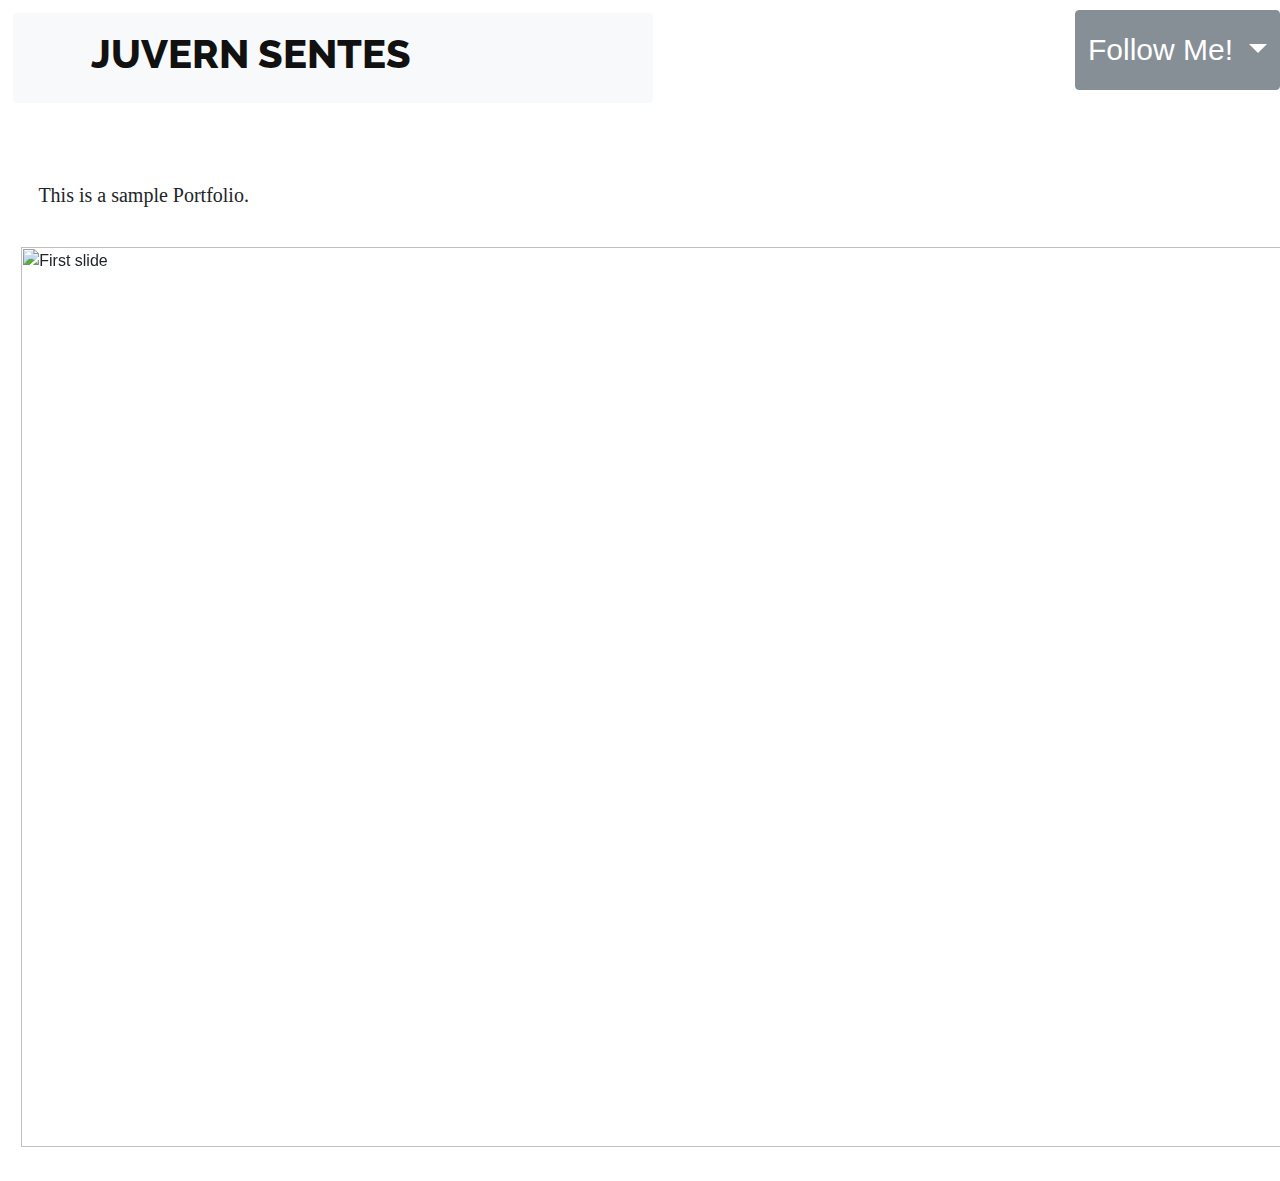
==== static website.html @ 51d85226 "Add files via upload" ====
<html>
<head>
	<title>Portfolio</title>
	<link rel="stylesheet" type="text/css" href="bootstrap.css">
	<link rel="stylesheet" type="text/css" href="style1.css">
	<link href="https://fonts.googleapis.com/css?family=Raleway" rel="stylesheet">
	<link rel="stylesheet" href="font-awesome/css/font-awesome.min.css">
	
 
	
	
</head>
<body>
	
	
		<a href="index.html">
		<button style="width: 50%; margin: 1%;" type="button" class="btn btn-light"><h1>JUVERN SENTES</h1></button>
	</a>
	
	
		
<div class="dropdown" style="padding-top: 10px; float: right">
  <button class="btn btn-secondary dropdown-toggle" type="button" id="dropdownMenuButton" data-toggle="dropdown" aria-haspopup="true" aria-expanded="false" style="width: auto; height:80px; font-size: 30px">
    Follow Me!
  </button>
  <div class="dropdown-menu" aria-labelledby="dropdownMenuButton">
    <a class="dropdown-item" href="http://www.facebook.com/juvern"><i class="fa fa-facebook-square" aria-hidden="true"></i> Facebook</a>
    <a class="dropdown-item" href="https://twitter.com/juv3rn"><i class="fa fa-twitter-square" aria-hidden="true"></i> Twitter</a>
    <a class="dropdown-item" href="https://www.instagram.com/tongkrus/"><i class="fa fa-instagram" aria-hidden="true"></i> Instagram</a>
  </div>
</div>




	<p>This is a sample Portfolio.</p>


	


	<div id="carouselExampleIndicators" class="carousel slide" data-ride="carousel" style="margin: 1% auto">
  <ol class="carousel-indicators">
    <li data-target="#carouselExampleIndicators" data-slide-to="0" class="active"></li>
    <li data-target="#carouselExampleIndicators" data-slide-to="1"></li>
    <li data-target="#carouselExampleIndicators" data-slide-to="2"></li>
        <li data-target="#carouselExampleIndicators" data-slide-to="3"></li>
            <li data-target="#carouselExampleIndicators" data-slide-to="4"></li>
                <li data-target="#carouselExampleIndicators" data-slide-to="5"></li>
                    <li data-target="#carouselExampleIndicators" data-slide-to="6"></li>
                        <li data-target="#carouselExampleIndicators" data-slide-to="7"></li>
                            <li data-target="#carouselExampleIndicators" data-slide-to="8"></li>
        
  </ol>
  <div class="carousel-inner">
    <div class="carousel-item active">
      <img class="d-block w-100" src="http://c1.staticflickr.com/9/8450/8026519634_f33f3724ea_b.jpg" alt="First slide">
    </div>
    <div class="carousel-item">
      <img class="d-block w-100" src="http://c2.staticflickr.com/8/7218/7209301894_c99d3a33c2_h.jpg" alt="Second slide">
    </div>
    <div class="carousel-item">
      <img class="d-block w-100" src="http://c2.staticflickr.com/8/7231/6947093326_df216540ff_b.jpg" alt="Third slide">
    </div>

    <div class="carousel-item">
      <img class="d-block w-100" src="http://c1.staticflickr.com/9/8788/17367410309_78abb9e5b6_b.jpg" alt="Third slide">
    </div>
    <div class="carousel-item">
      <img class="d-block w-100" src="http://c2.staticflickr.com/6/5814/20700286354_762c19bd3b_b.jpg" alt="Third slide">
    </div>
    <div class="carousel-item">
      <img class="d-block w-100" src="http://c2.staticflickr.com/6/5647/21137202535_404bf25729_b.jpg" alt="Third slide">
    </div>

    <div class="carousel-item">
      <img class="d-block w-100" src="http://c2.staticflickr.com/6/5588/14991687545_5c8e1a2e86_b.jpg" alt="Third slide">
    </div>
     <div class="carousel-item">
      <img class="d-block w-100" src="http://c2.staticflickr.com/4/3888/14878097108_5997041006_b.jpg" alt="Third slide">
    </div>
    <div class="carousel-item">
      <img class="d-block w-100" src="http://c2.staticflickr.com/8/7579/15482110477_0b0e9e5421_b.jpg" alt="Third slide">
    </div>



  </div>
  <a class="carousel-control-prev" href="#carouselExampleIndicators" role="button" data-slide="prev">
    <span class="carousel-control-prev-icon" aria-hidden="true"></span>
    <span class="sr-only">Previous</span>
  </a>
  <a class="carousel-control-next" href="#carouselExampleIndicators" role="button" data-slide="next">
    <span class="carousel-control-next-icon" aria-hidden="true"></span>
    <span class="sr-only">Next</span>
  </a>
	</div>


	
<script src="https://code.jquery.com/jquery-3.2.1.slim.min.js" integrity="sha384-KJ3o2DKtIkvYIK3UENzmM7KCkRr/rE9/Qpg6aAZGJwFDMVNA/GpGFF93hXpG5KkN" crossorigin="anonymous"></script>
<script  src="https://cdnjs.cloudflare.com/ajax/libs/popper.js/1.11.0/umd/popper.min.js"></script>

	 <script src="bootstrap.js"></script>

</body>
</html>
---- style1.css ----
img {
	float:left;
	width: 30%;
	margin: 1.66%;
}
h1 {
	font-family: Raleway;
	font-weight: 800;
	font-size: 40px;
	margin-left: 1.66%;
	width: 70%;
	padding-bottom: 10px;
	padding-top: 10px;

}

p {

	font-family: Calibri;
	font-size: 20px;
	margin-left: 3%;
	padding-top: 5%;	
	}
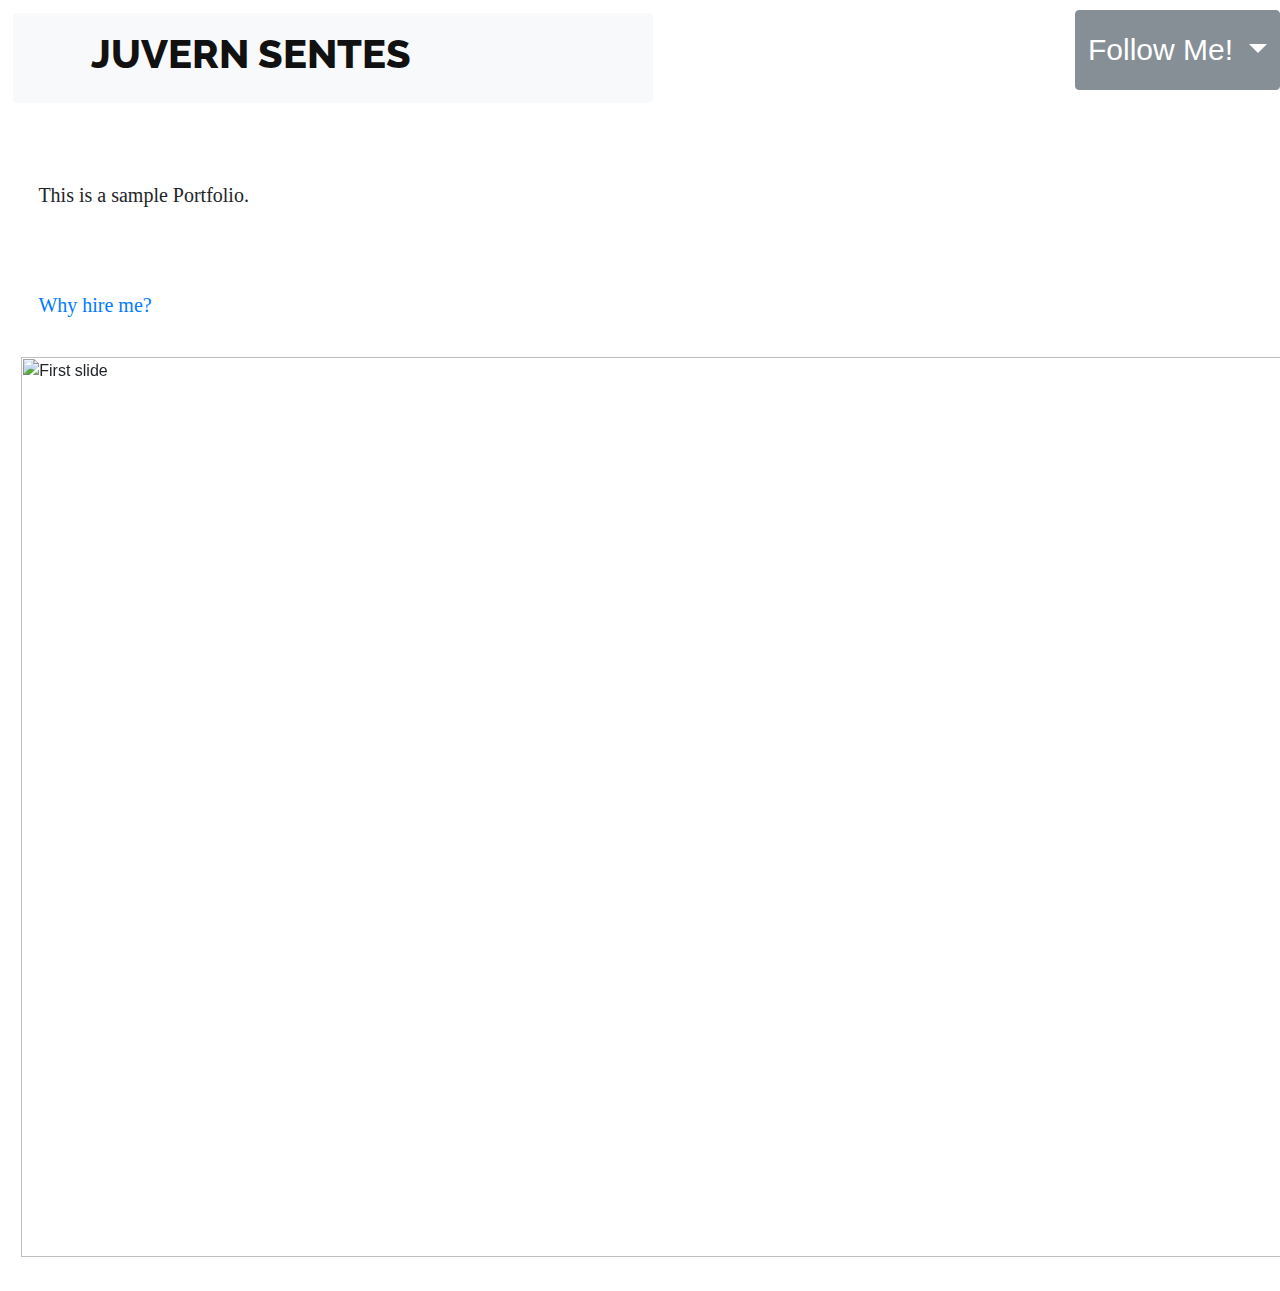
==== commit 7db184a3: "Add files via upload" ====
--- a/static website.html
+++ b/static website.html
@@ -34,6 +34,7 @@
 
 
 	<p>This is a sample Portfolio.</p>
+	<a href="hire.html"><p>Why hire me?</p></a>
 
 
 	
